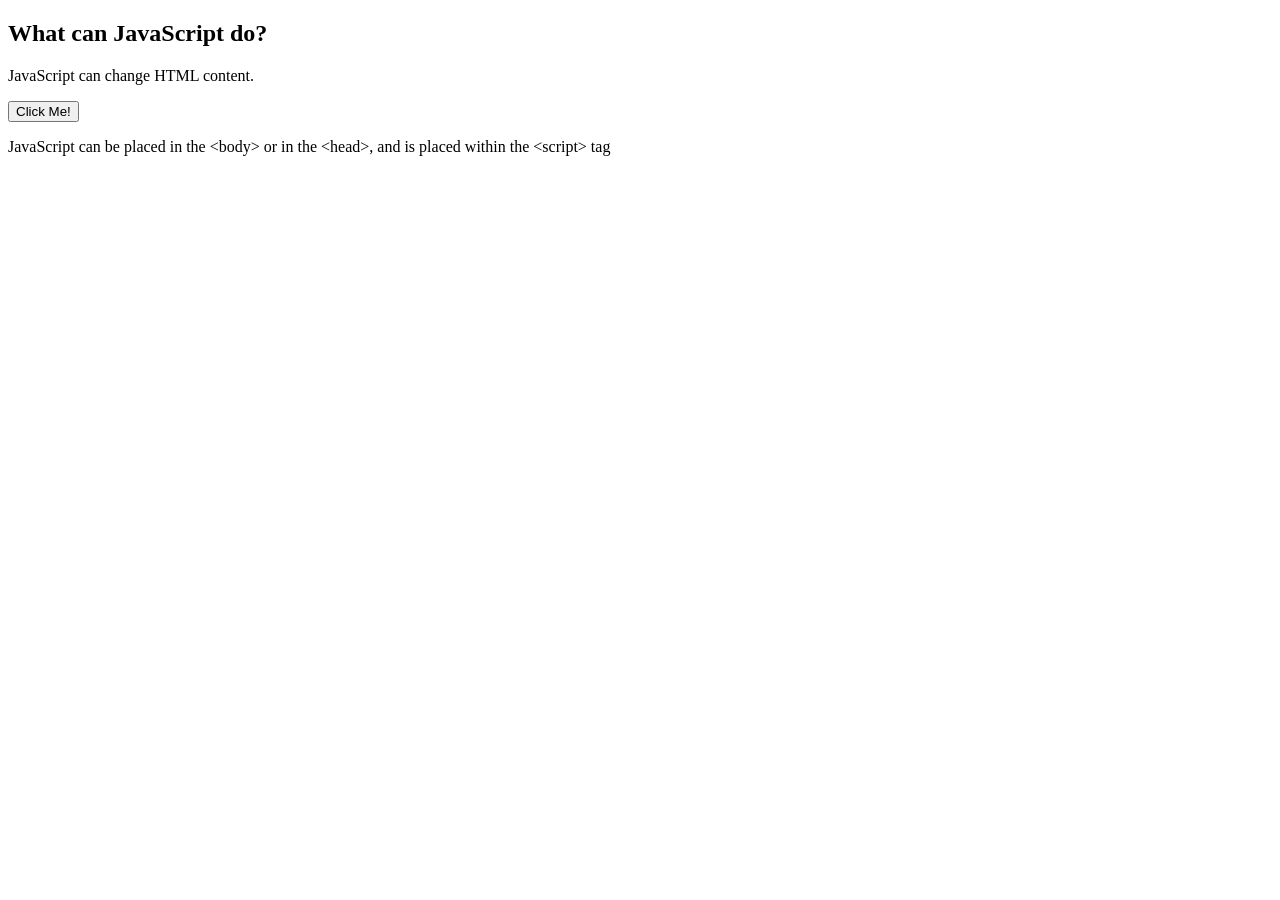
==== index.html @ 4f54a9c3 "Added some JS text" ====
<!DOCTYPE html>
<html lang="en">
<head>
    <meta charset="UTF-8">
    <meta http-equiv="X-UA-Compatible" content="IE=edge">
    <meta name="viewport" content="width=device-width, initial-scale=1.0">
    <title>JavaScript with W3Schools</title>
</head>
<body>

    <h2>What can JavaScript do?</h2>

    <p id="demo">JavaScript can change HTML content.</p>

    <button type="button" onclick='document.getElementById("demo").innerHTML = "Hello JavaScript!"'>Click Me!</button>

    <p>JavaScript can be placed in the &lt;body&gt; or in the  &lt;head&gt;, and is placed within the  &lt;script&gt; tag</p>
    <!--Placing scripts at the bottom of the &lt;body&gt; element improves the display speed, because script interpretation slows down the display.-->
    
</body>
</html>
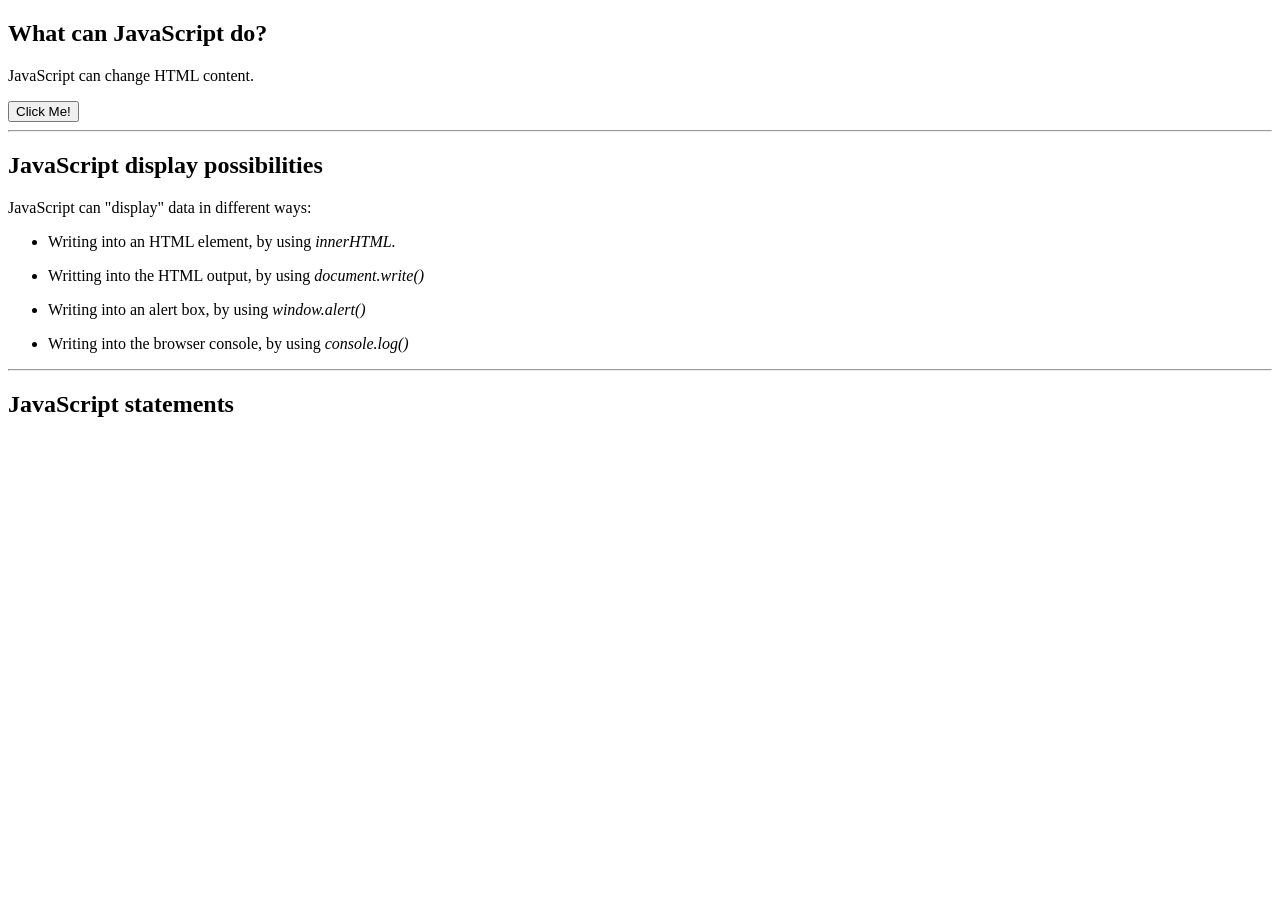
==== commit e66f6c0d: "Added UL" ====
--- a/index.html
+++ b/index.html
@@ -7,15 +7,46 @@
     <title>JavaScript with W3Schools</title>
 </head>
 <body>
+    <!--JavaScript can be placed in the &lt;body&gt; or in the  &lt;head&gt;, and is placed within the  &lt;script&gt; tag-->
+    <!--Placing scripts at the bottom of the &lt;body&gt; element improves the display speed, because script interpretation slows down the display.-->
 
     <h2>What can JavaScript do?</h2>
 
     <p id="demo">JavaScript can change HTML content.</p>
 
-    <button type="button" onclick='document.getElementById("demo").innerHTML = "Hello JavaScript!"'>Click Me!</button>
+    <button 
+        type="button"
+        onclick="myFunction()">Click Me!</button>
 
-    <p>JavaScript can be placed in the &lt;body&gt; or in the  &lt;head&gt;, and is placed within the  &lt;script&gt; tag</p>
-    <!--Placing scripts at the bottom of the &lt;body&gt; element improves the display speed, because script interpretation slows down the display.-->
-    
+<hr>
+
+<h2>JavaScript display possibilities</h2>
+
+<p>JavaScript can "display" data in different ways:</p>
+
+<ul>
+    <li>
+        <p>Writing into an HTML element, by using <em>innerHTML.</em></p>
+    </li> <!--Changing the innerHTML property of an HTML element is a common way to display data in HTML.-->
+    <li>
+        <p>Writting into the HTML output, by using <em>document.write()</em></p>
+    </li> <!--Using document.write() after an HTML document is loaded, will DELETE all existing HTML. This method should only be used for testing-->
+    <li>
+        <p>Writing into an alert box, by using <em>window.alert()</em></p>
+    </li><!--specifying the 'window' keyword is optional. So it should work with alert() as well.-->
+    <li>
+        <p>Writing into the browser console, by using <em>console.log()</em></p>
+    </li> <!--For debugging purposes, you can call the console.log() method in the browser to display data.-->
+</ul>
+
+<hr>
+
+<h2>JavaScript statements</h2>
+
+<p id=demo1></p>
+
+
+    <script src="Scripts/main.js"></script>
+
 </body>
 </html>
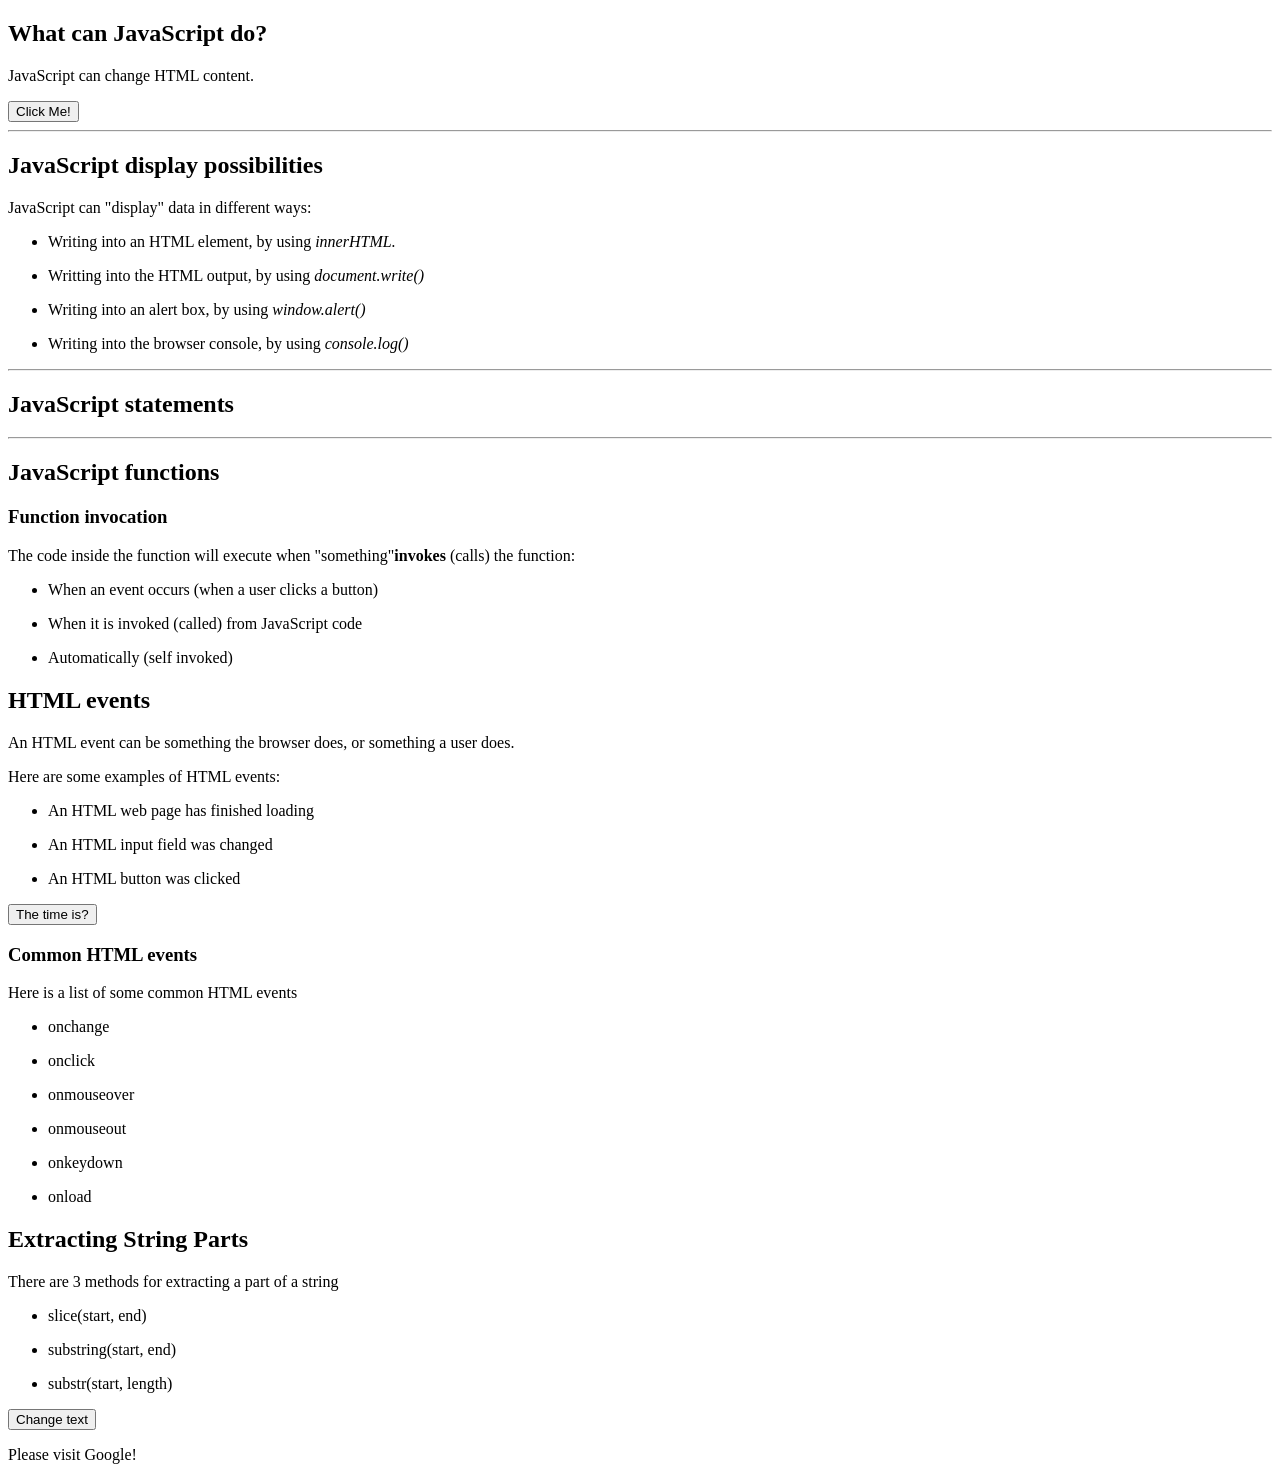
==== commit 4fed9589: "Made button with demo4" ====
--- a/index.html
+++ b/index.html
@@ -25,17 +25,13 @@
 <p>JavaScript can "display" data in different ways:</p>
 
 <ul>
-    <li>
-        <p>Writing into an HTML element, by using <em>innerHTML.</em></p>
+    <li><p>Writing into an HTML element, by using <em>innerHTML.</em></p>
     </li> <!--Changing the innerHTML property of an HTML element is a common way to display data in HTML.-->
-    <li>
-        <p>Writting into the HTML output, by using <em>document.write()</em></p>
+    <li><p>Writting into the HTML output, by using <em>document.write()</em></p>
     </li> <!--Using document.write() after an HTML document is loaded, will DELETE all existing HTML. This method should only be used for testing-->
-    <li>
-        <p>Writing into an alert box, by using <em>window.alert()</em></p>
+    <li><p>Writing into an alert box, by using <em>window.alert()</em></p>
     </li><!--specifying the 'window' keyword is optional. So it should work with alert() as well.-->
-    <li>
-        <p>Writing into the browser console, by using <em>console.log()</em></p>
+    <li><p>Writing into the browser console, by using <em>console.log()</em></p>
     </li> <!--For debugging purposes, you can call the console.log() method in the browser to display data.-->
 </ul>
 
@@ -43,8 +39,66 @@
 
 <h2>JavaScript statements</h2>
 
-<p id=demo1></p>
+<p id=demo1></p> <!--Look at the JS file document.getElementById("demo1")-->
 
+<hr>
+
+<h2>JavaScript functions</h2>
+
+<h3>Function invocation</h3>
+
+<p>The code inside the function will execute when "something"<b>invokes</b> (calls) the function:</p>
+
+<ul>
+    <li><p>When an event occurs (when a user clicks a button)</p>
+    </li>
+    <li><p>When it is invoked (called) from JavaScript code</p>
+    </li>
+    <li><p>Automatically (self invoked)</p>
+    </li>
+</ul>
+
+<p id=demo2></p>
+
+<h2>HTML events</h2>
+
+<p>An HTML event can be something the browser does, or something a user does.</p>
+
+<p>Here are some examples of HTML events:</p>
+<ul>
+    <li><p>An HTML web page has finished loading</p>
+    </li>
+    <li><p>An HTML input field was changed</p>
+    </li>
+    <li><p>An HTML button was clicked</p>
+    </li>
+</ul>
+
+<p id=demo3></p>
+<button onclick="displayDate()">The time is?</button>
+
+<h3>Common HTML events</h3>
+<p>Here is a list of some common HTML events</p>
+<ul>
+    <li><p >onchange</p></li> <!-- An HTML element has been changed -->
+    <li><p>onclick</p></li> <!-- The user clicks an HTML element -->
+    <li><p>onmouseover</p></li> <!-- The user moves the mouse over an HTML element -->
+    <li><p>onmouseout</p></li> <!-- The user moves the mouse away from an HTML element -->
+    <li><p>onkeydown</p></li> <!-- The user pushes a keyboard key -->
+    <li><p>onload</p></li> <!-- The browser had finished loading the page -->
+</ul> 
+
+<h2>Extracting String Parts</h2>
+<p>There are 3 methods for extracting a part of a string</p>
+
+<ul>
+    <li><p>slice(start, end)</p></li>
+    <li><p>substring(start, end)</p></li>
+    <li><p>substr(start, length)</p></li>
+</ul>
+
+<button onclick="changeText()">Change text</button>
+<p id=demo4>Please visit Google!</p>
 
     <script src="Scripts/main.js"></script>
 
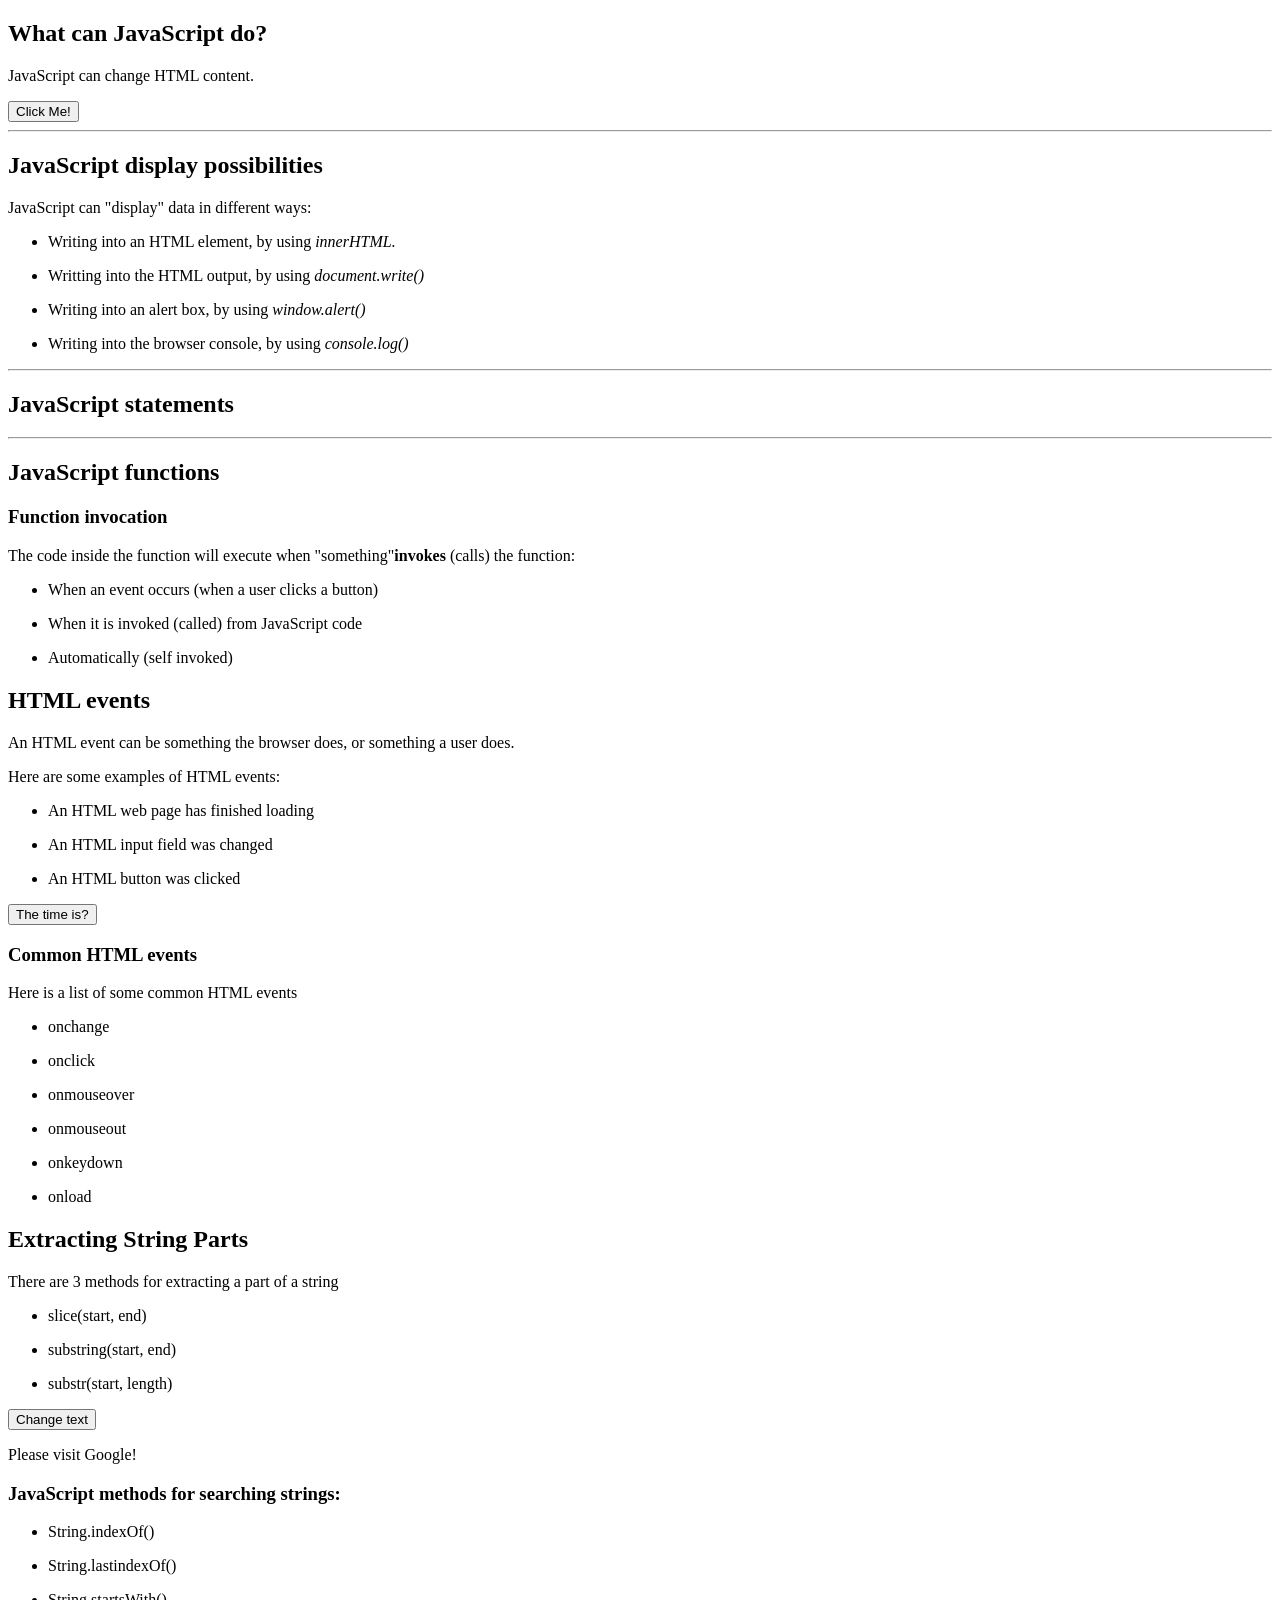
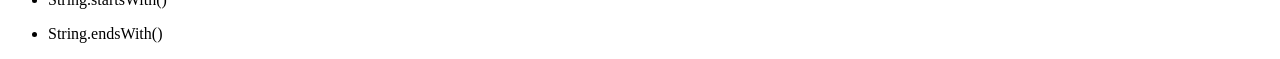
==== commit 3dbacd0c: "added UL methods for string seaching" ====
--- a/index.html
+++ b/index.html
@@ -100,6 +100,15 @@
 <button onclick="changeText()">Change text</button>
 <p id=demo4>Please visit Google!</p>
 
+<h3>JavaScript methods for searching strings:</h3>
+<ul>
+    <li><p>String.indexOf()</p></li> <!--The indexOf() method returns the index of (the position of) the first occurrence of a specified text in a string:-->
+    <li><p>String.lastindexOf()</p></li> <!--The lastIndexOf() method returns the index of the last occurrence of a specified text in a string:-->
+    <li><p>String.startsWith()</p></li> <!--The startsWith() method returns true if a string begins with a specified value, otherwise false:-->
+    <li><p>String.endsWith()</p></li> <!--The endsWith() method returns true if a string ends with a specified value, otherwise false:-->
+
+</ul>
+
     <script src="Scripts/main.js"></script>
 
 </body>
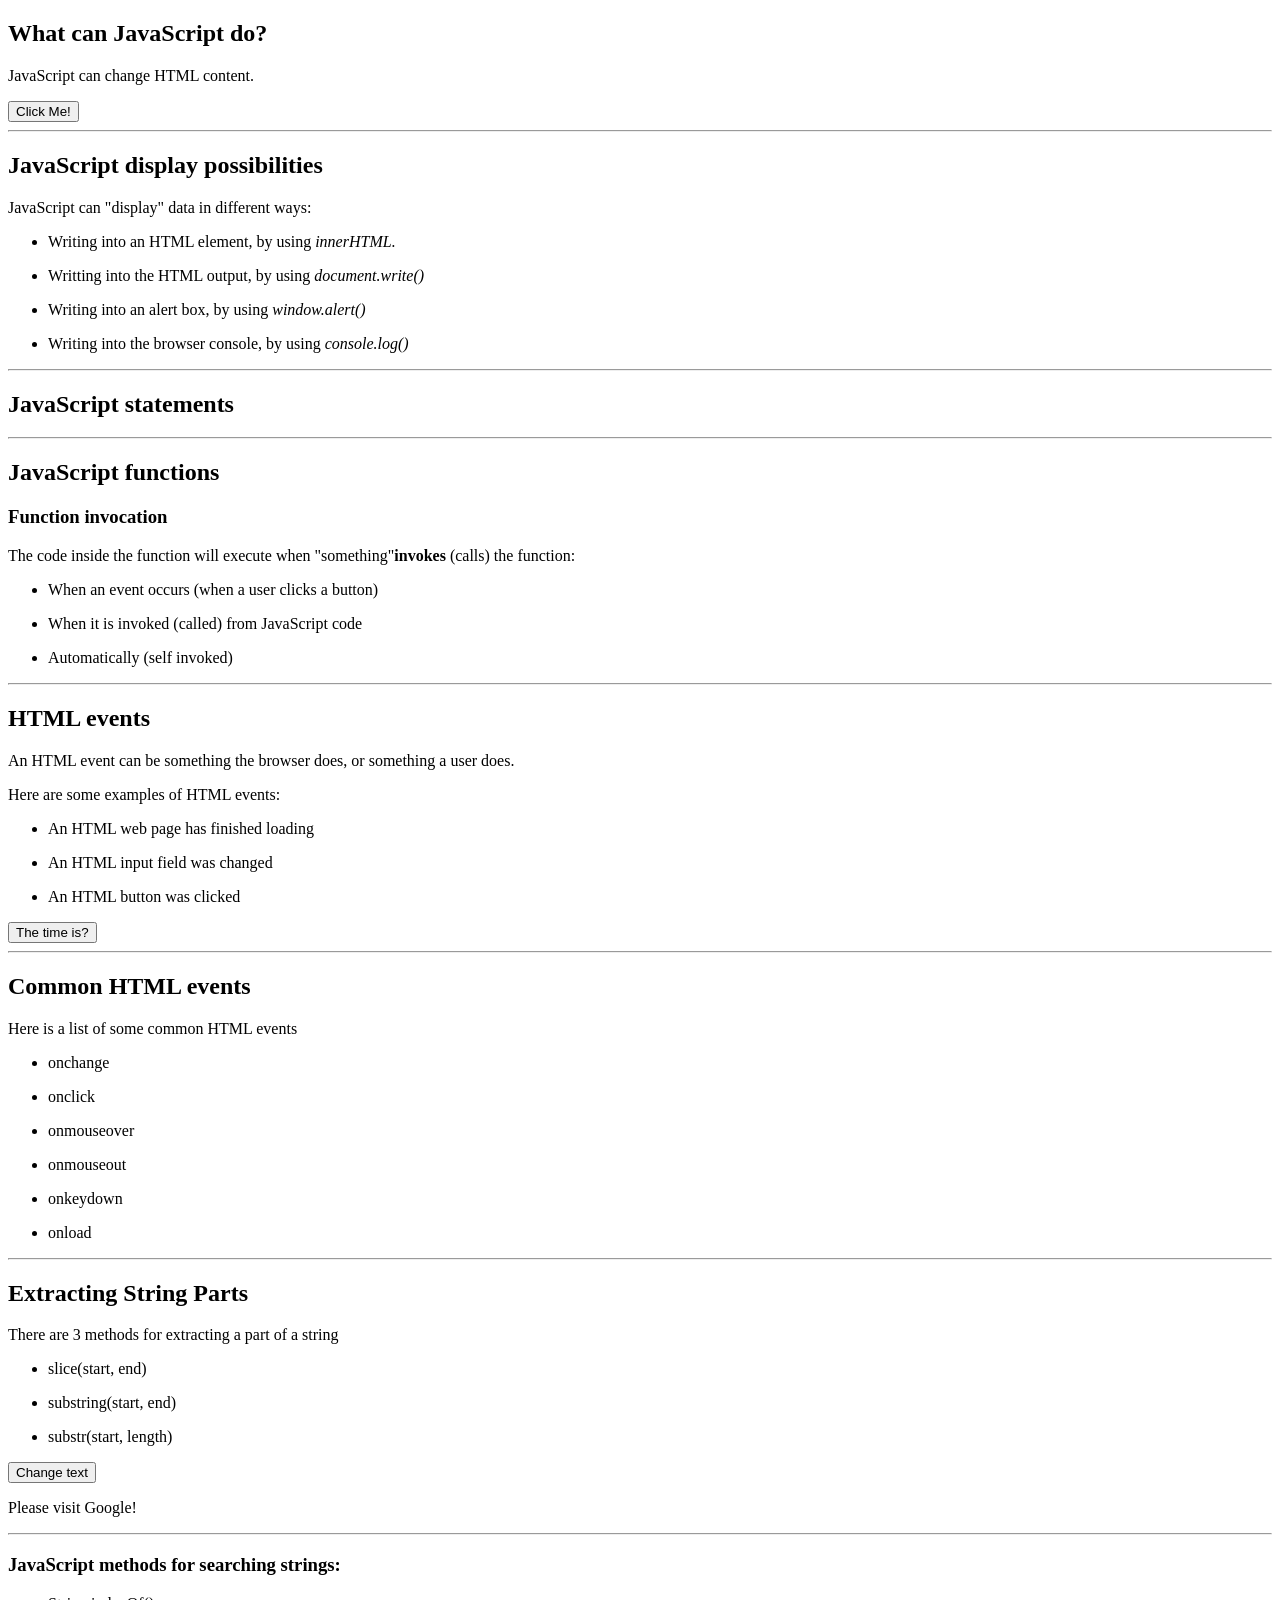
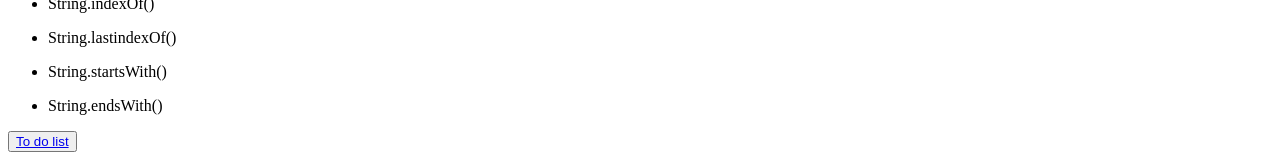
==== commit f49e2411: "Added stylesheet & to do list button" ====
--- a/index.html
+++ b/index.html
@@ -5,6 +5,7 @@
     <meta http-equiv="X-UA-Compatible" content="IE=edge">
     <meta name="viewport" content="width=device-width, initial-scale=1.0">
     <title>JavaScript with W3Schools</title>
+    <link rel="stylesheet" href="Styles/style.css">
 </head>
 <body>
     <!--JavaScript can be placed in the &lt;body&gt; or in the  &lt;head&gt;, and is placed within the  &lt;script&gt; tag-->
@@ -60,6 +61,8 @@
 
 <p id=demo2></p>
 
+<hr>
+
 <h2>HTML events</h2>
 
 <p>An HTML event can be something the browser does, or something a user does.</p>
@@ -77,7 +80,9 @@
 <p id=demo3></p>
 <button onclick="displayDate()">The time is?</button>
 
-<h3>Common HTML events</h3>
+<hr>
+
+<h2>Common HTML events</h2>
 <p>Here is a list of some common HTML events</p>
 <ul>
     <li><p >onchange</p></li> <!-- An HTML element has been changed -->
@@ -87,6 +92,8 @@
     <li><p>onkeydown</p></li> <!-- The user pushes a keyboard key -->
     <li><p>onload</p></li> <!-- The browser had finished loading the page -->
 </ul> 
+
+<hr>
 
 <h2>Extracting String Parts</h2>
 <p>There are 3 methods for extracting a part of a string</p>
@@ -100,6 +107,8 @@
 <button onclick="changeText()">Change text</button>
 <p id=demo4>Please visit Google!</p>
 
+<hr>
+
 <h3>JavaScript methods for searching strings:</h3>
 <ul>
     <li><p>String.indexOf()</p></li> <!--The indexOf() method returns the index of (the position of) the first occurrence of a specified text in a string:-->
@@ -108,6 +117,8 @@
     <li><p>String.endsWith()</p></li> <!--The endsWith() method returns true if a string ends with a specified value, otherwise false:-->
 
 </ul>
+ 
+<button><a href="todo.html">To do list</a></button>
 
     <script src="Scripts/main.js"></script>
 
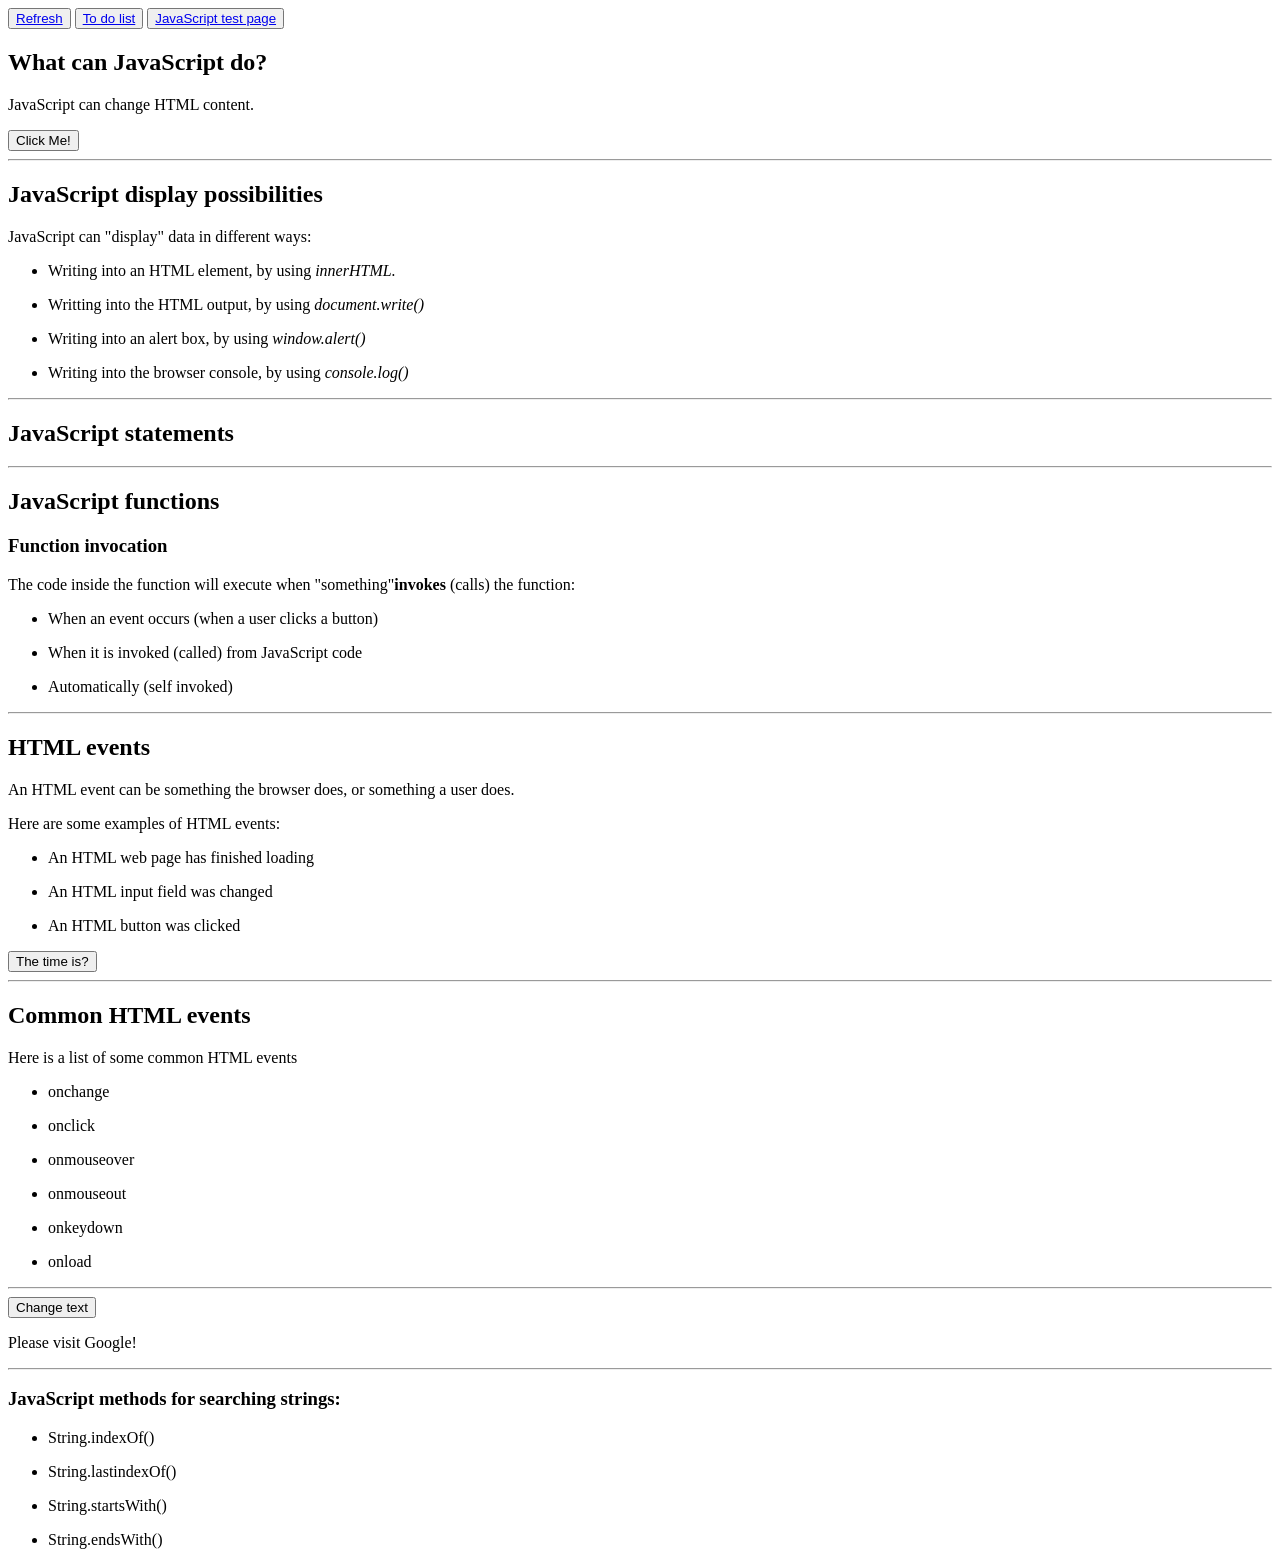
==== commit 7ef76da8: "Created refresh button" ====
--- a/index.html
+++ b/index.html
@@ -1,21 +1,24 @@
 <!DOCTYPE html>
 <html lang="en">
-<head>
-    <meta charset="UTF-8">
-    <meta http-equiv="X-UA-Compatible" content="IE=edge">
-    <meta name="viewport" content="width=device-width, initial-scale=1.0">
-    <title>JavaScript with W3Schools</title>
-    <link rel="stylesheet" href="Styles/style.css">
-</head>
-<body>
-    <!--JavaScript can be placed in the &lt;body&gt; or in the  &lt;head&gt;, and is placed within the  &lt;script&gt; tag-->
-    <!--Placing scripts at the bottom of the &lt;body&gt; element improves the display speed, because script interpretation slows down the display.-->
-
-    <h2>What can JavaScript do?</h2>
-
-    <p id="demo">JavaScript can change HTML content.</p>
-
-    <button 
+    <head>
+        <meta charset="UTF-8">
+        <meta http-equiv="X-UA-Compatible" content="IE=edge">
+        <meta name="viewport" content="width=device-width, initial-scale=1.0">
+        <title>JavaScript with W3Schools</title>
+        <link rel="stylesheet" href="Styles/style.css">
+    </head>
+    <body>
+        <!--JavaScript can be placed in the &lt;body&gt; or in the  &lt;head&gt;, and is placed within the  &lt;script&gt; tag-->
+        <!--Placing scripts at the bottom of the &lt;body&gt; element improves the display speed, because script interpretation slows down the display.-->
+        <button><a href="index.html">Refresh</a></button>
+        <button><a href="todo.html">To do list</a></button>
+        <button><a href="test.html">JavaScript test page</a></button>
+        
+        <h2>What can JavaScript do?</h2>
+        
+        <p id="demo">JavaScript can change HTML content.</p>
+        
+        <button 
         type="button"
         onclick="myFunction()">Click Me!</button>
 
@@ -95,15 +98,6 @@
 
 <hr>
 
-<h2>Extracting String Parts</h2>
-<p>There are 3 methods for extracting a part of a string</p>
-
-<ul>
-    <li><p>slice(start, end)</p></li>
-    <li><p>substring(start, end)</p></li>
-    <li><p>substr(start, length)</p></li>
-</ul>
-
 <button onclick="changeText()">Change text</button>
 <p id=demo4>Please visit Google!</p>
 
@@ -118,7 +112,6 @@
 
 </ul>
  
-<button><a href="todo.html">To do list</a></button>
 
     <script src="Scripts/main.js"></script>
 
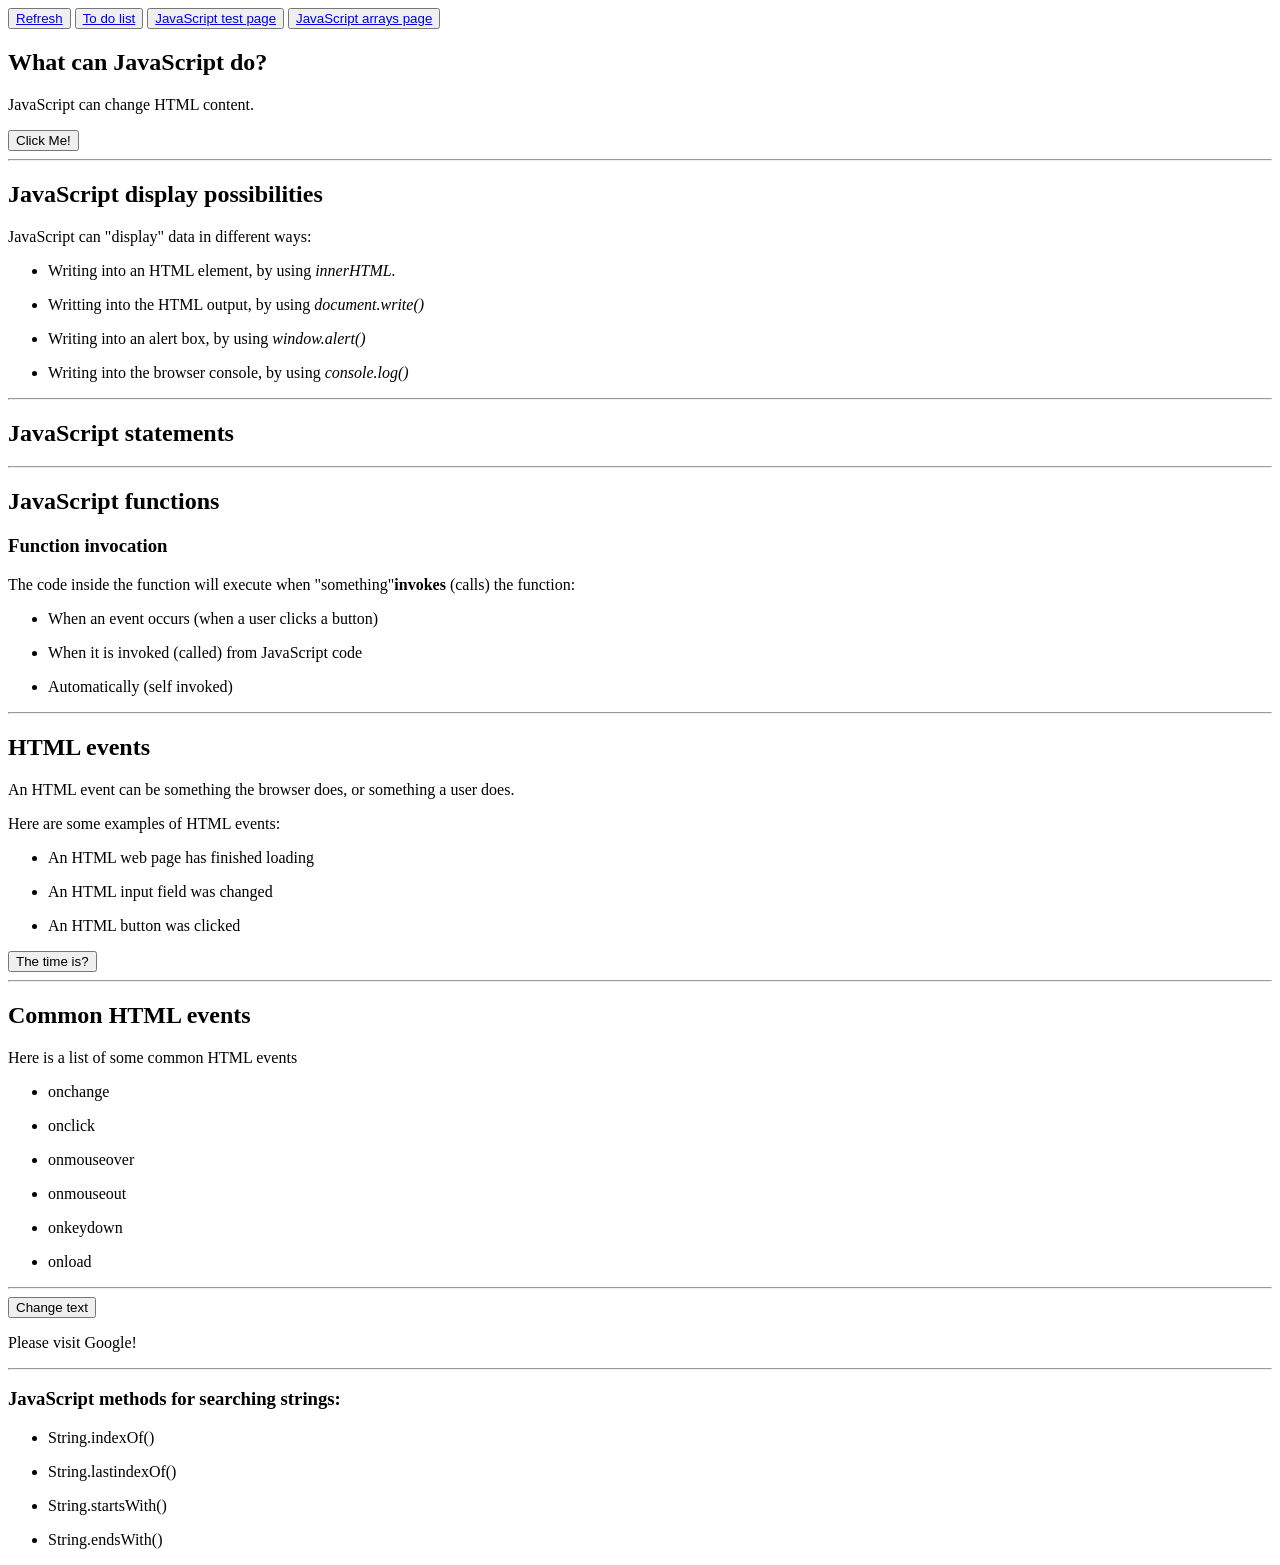
==== commit 85d9a2fb: "made href button for jsArrays page" ====
--- a/index.html
+++ b/index.html
@@ -13,6 +13,7 @@
         <button><a href="index.html">Refresh</a></button>
         <button><a href="todo.html">To do list</a></button>
         <button><a href="test.html">JavaScript test page</a></button>
+        <button><a href="jsArrays.html">JavaScript arrays page</a></button>
         
         <h2>What can JavaScript do?</h2>
         
@@ -109,7 +110,6 @@
     <li><p>String.lastindexOf()</p></li> <!--The lastIndexOf() method returns the index of the last occurrence of a specified text in a string:-->
     <li><p>String.startsWith()</p></li> <!--The startsWith() method returns true if a string begins with a specified value, otherwise false:-->
     <li><p>String.endsWith()</p></li> <!--The endsWith() method returns true if a string ends with a specified value, otherwise false:-->
-
 </ul>
  
 
